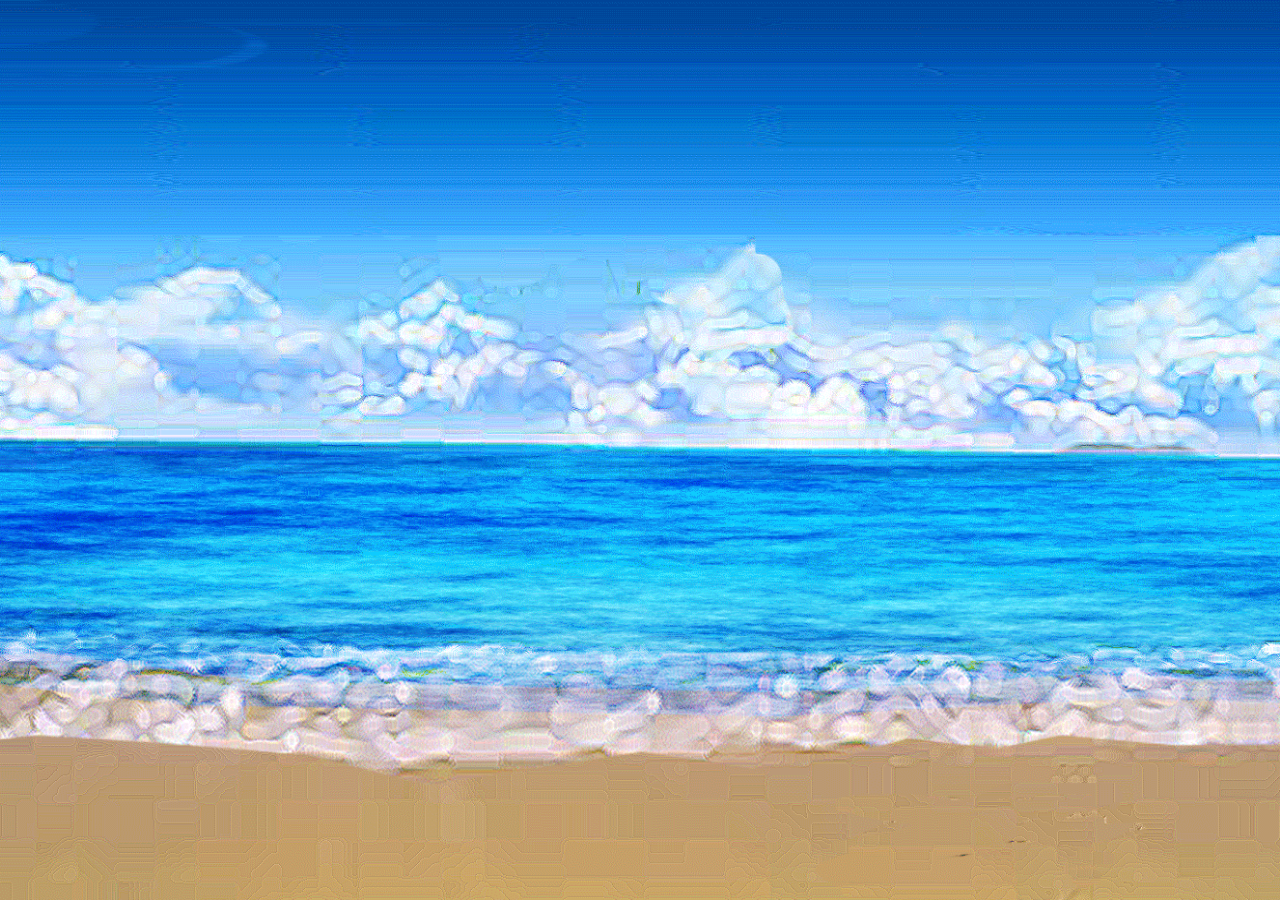
==== index.html @ e79c1dad "first commit" ====
<!DOCTYPE html>
<html lang="en-us">
<head>
    <title>Gaming Fitness</title>
    <meta name="viewport" content="width=device-width" />
    <meta charset="utf-8" />
    <link rel="stylesheet" href="style/main.css" />
</head>
<body>
    <canvas id="canvas"></canvas>
    <div id="html"><p></p></div>
    <div id="buttons"></div>

    <script type="text/javascript" src="js/actor.js"></script>
    <script type="text/javascript">
//=     ------JAVASCRIPT CODE STARTS HERE------     =\\

//===================VARIABLES====================== 
        const BACKGROUND = 0;
        const FOREGROUND = 1;
        //NEW
        const PROJECTILE = 2;

        const canvas = document.querySelector("canvas");
        const context = canvas.getContext('2d');
        const drawables = []

        //Global bastards to be called for data
        drawables[BACKGROUND] = []
        drawables[FOREGROUND] = []

        //NEW
        drawables[PROJECTILE] = []
        
        //Sets the background
        drawables[BACKGROUND].push(new Background('beach', 7))

        
//===================FUNCTIONS====================== 

        website = async () => {
            resize();

        }

        //Gathers animation data for select sprites and pushes each as an Actor
        get_player = async () => {

            //Grabs the Players sprites from the json, sets as actor
            let animdataxhr = await fetch("PowerGolem/animationData.json")
            let animdata = await animdataxhr.json()
            const Player = new Actor("PowerGolem",animdata, 1, 1, 0, 0, 0, "Idle","False","True","PLAYER");
            
            //Grabs the Enemies sprites from the json, sets as actor
            animdataxhr = await fetch("MightGolem/animationData.json")
            animdata = await animdataxhr.json()
                                                                   //width
            const Enemy = new Actor("MightGolem",animdata, 550, 1, 0, 0, 0, "Idle","False","True","PLAYER");

            //Pushes both actors into the foreground
            drawables[FOREGROUND].push(Player);
            //drawables[FOREGROUND].push(Enemy);

            console.log("MIGHT GOLEM initial data:")
            console.log(drawables[FOREGROUND][1])

            //%%DEBUG
            //console.log("PLAYER:")
            //console.log(Player)
        }

        //NEW TEST
        SummonHorde1 = async (sprite) => {
            
            //Grabs the Enemy sprites from the json, sets as actor
            let animdataxhr = await fetch(sprite + "/animationData.json")
            let animdata = await animdataxhr.json()
            const Enemy1 = new Actor(sprite,animdata, 400, 0, 0, 0, 0, "Idle","False","True","ENEMY");
            
            //Grabs the Enemies sprites from the json, sets as actor
            animdataxhr = await fetch(sprite + "/animationData.json")
            animdata = await animdataxhr.json()
            const Enemy2 = new Actor(sprite,animdata, 500, 120, 0, 0, 0, "Idle","False","True","ENEMY");

            //Grabs the Enemies sprites from the json, sets as actor
            animdataxhr = await fetch(sprite + "/animationData.json")
            animdata = await animdataxhr.json()
            const Enemy3 = new Actor(sprite,animdata, 670, 30, 0, 0, 0, "Idle","False","True","ENEMY");

            //Pushes both actors into the foreground
            drawables[FOREGROUND].push(Enemy1);
            drawables[FOREGROUND].push(Enemy2);
            drawables[FOREGROUND].push(Enemy3);
        }

        //Draws all background and foreground objects
        draw_loop = () => {
            // draws background
            drawables[BACKGROUND].forEach((d) => d.draw())

            // draw sprites
            drawables[FOREGROUND].forEach((d) => d.draw())
        }

        //NEW will clear out arrays in preperation for next level
        clear_level = async () => {

        }

        //Resizes canvas to accomidate window size changes
        resize = () => {
            canvas.width = window.innerWidth;
            canvas.height = window.innerHeight;
        }
        window.addEventListener('resize', resize);

        //Pushes speeding projectile actor at select location
        shoot_projectile = async () => {
            //if(drawables[FOREGROUND][9] == null||drawables[FOREGROUND][9].exist == "False"){

            
            console.log("Projectile being SHOT")
            let animdataxhr = await fetch("ThunderBullet/animationData.json")
            let animdata = await animdataxhr.json()

            let firing_posX = drawables[FOREGROUND][0].x;
            let firing_posY = drawables[FOREGROUND][0].y;

            //const name = new Actor(name,sprite_json, x, y, height, width, x_v, start_state, exist);
                                                                                                    //w h
            drawables[FOREGROUND].push(new Actor("ThunderBullet",animdata, firing_posX, firing_posY, 0, 0, 50, "Projectile","False","True","PROJECTILE"));
        }

        //ALL IMPORTANT FUNCTION: Calls all necissary functions
        fn = () => {
            resize();

            get_player();
            SummonHorde1("MightGolem");


            //---------SET FRAME RATE HERE------------
            setInterval(draw_loop, 5000 / 30);
        }

        /* NEW would set up given level for player, background and enemies for given class*/
        Sorcerer_1 = () => {

        }

//===================MAIN====================== 
        if (document.readyState !== 'loading')

            fn();
        else
            document.addEventListener('DOMContentLoaded', fn);


//===================KEYINPUT====================== 
    //****BUG****
    //keys entered twice, drawables[FOREGROUND].forEach((d) 
    //Fixed by only working for first actor in array

        document.body.onkeydown = (e) => {
            
            drawables[FOREGROUND].forEach((d) => {

                //%%DEBUG
                //console.log("PLAYER (in keydown):")
                //console.log(drawables[FOREGROUND][0])
                if(d == drawables[FOREGROUND][0]){
                    //%%DEBUG
                    //console.log("SPRITE CALLED:")
                    //console.log(d)
                    //console.log(" ")
                switch (e.key) {
//================ ## CHANGES MADE TO d.state for test
                    case "ArrowLeft":
                        d.x_v = -10
                        //d.state = 'walk_W'
                        break
                    case "ArrowUp":
                        d.y_v = -10
                        //d.state = 'walk_N'
                        break
                    case "ArrowRight":
                        d.x_v = 10
                        //d.state = 'walk_E'
                        break
                    case "ArrowDown":
                        d.y_v = 10
                        //d.state = 'walk_S'
                        break
                    case " ":
                        console.log("SPACE KEY PRESSED")
                        d.changeAnimation('Shooting');
                        shoot_projectile();
                        /*
                        d.state = 'Shooting'
                        //NEW indicates animation change
                        d.anim_change = 'True'
                        //you could also just directly set cur_frame = 0 with:
                        //d.cur_frame = 0;

                        //NEW preloads the first frame of shooting animation to avoid blank frame
                        d.sprite_json[d.root_e][d.state][0]['img'] = new Image();
                        // Set image source
                        d.sprite_json[d.root_e][d.state][0]['img'].src = d.name + '/' + d.root_e + '/' + d.state + '/' + 0 + '.png';
                        shoot_projectile()
                        break
                        */
                }
            }
            })
        
        };


        /*FLAWED KEY INPUT
        drawables[FOREGROUND].forEach((d) => {
                console.log("SPRITE CALLED:")
                console.log(d)
                console.log(" ")
                switch (e.key) {

                    case "ArrowLeft":
                        d.x_v = -10
                        d.state = 'walk_W'
                        break
                    case "ArrowUp":
                        d.y_v = -10
                        d.state = 'walk_N'
                        break
                    case "ArrowRight":
                        d.x_v = 10
                        d.state = 'walk_E'
                        break
                    case "ArrowDown":
                        d.y_v = 10
                        d.state = 'walk_S'
                        break
                    case " ":
                        console.log("SPACE KEY PRESSED")
                        d.state = 'Shooting'
                        shoot_projectile()
                        break
                }
            })
        };
        */


        document.body.onkeyup = (e) => {
            drawables[FOREGROUND].forEach((d) => {

                if(d == drawables[FOREGROUND][0]){
                switch (e.key) {
                    case "ArrowLeft":
                    case "ArrowRight":
                        d.x_v = 0
                        break
                    case "ArrowUp":
                    case "ArrowDown":
                        d.y_v = 0
                        break
                }
            }
            })
        };
//===================================================
    </script>

</body>
</html>
---- style/main.css ----
﻿body {
    margin: 0;
}

#html, #canvas {
    position: absolute;
    width: 100%;
}

#html {
    text-align: center;
    font-size: xx-large;
    text-shadow: -1px -1px 0 #000, 1px -1px 0 #000, -1px 1px 0 #000, 1px 1px 0 #000;
    color: #fff;
    font-family: Impact, Haettenschweiler, 'Arial Narrow Bold', sans-serif;
}

#buttons {
    position: absolute;
    bottom: 0;
    margin: 10px;
    font-size: large;
    margin-right: 2px;
}

button {
    margin-left: 5px;
}
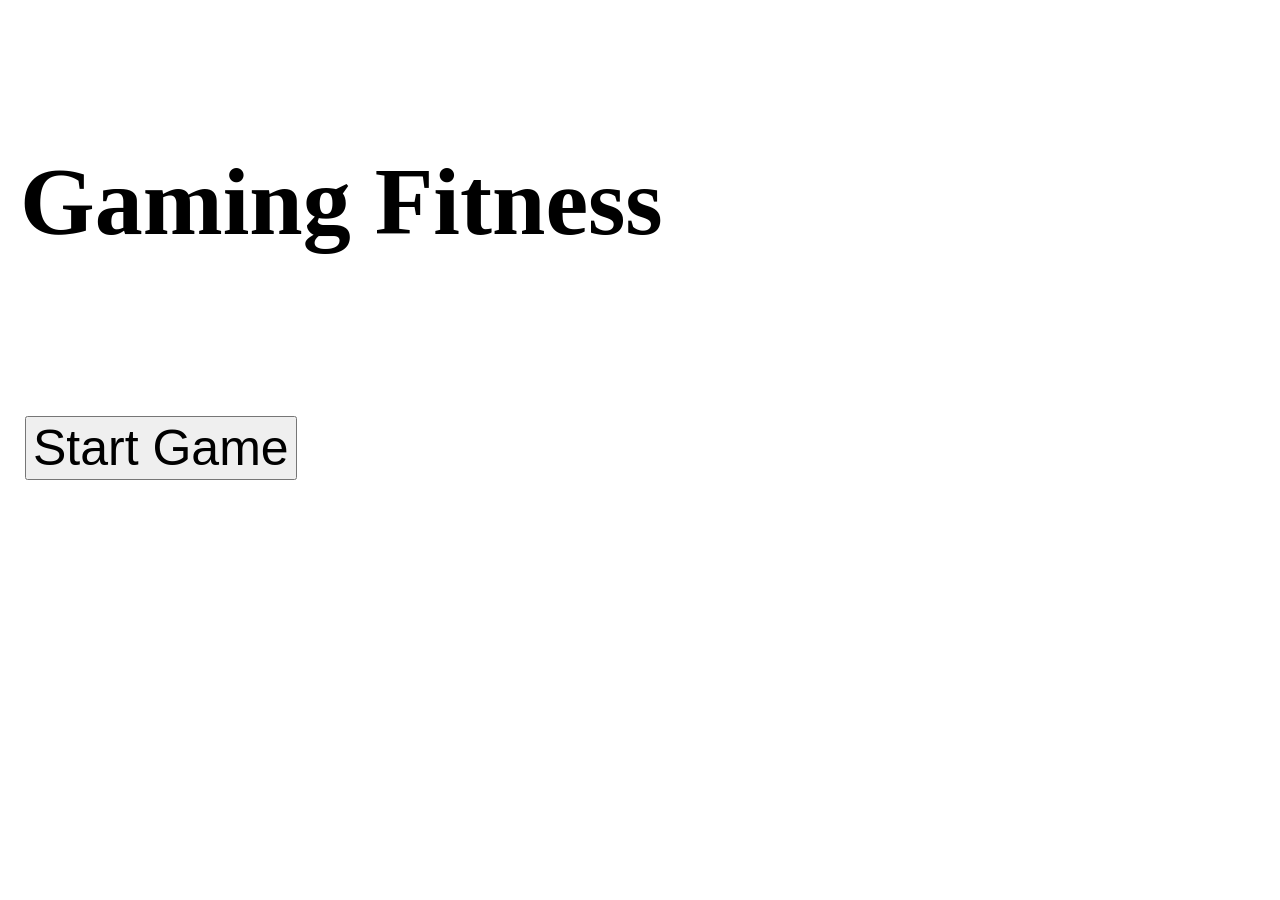
==== commit 6a4b9d9f: "Update index.html Adds a button which loads the game" ====
--- a/index.html
+++ b/index.html
@@ -5,12 +5,39 @@
     <meta name="viewport" content="width=device-width" />
     <meta charset="utf-8" />
     <link rel="stylesheet" href="style/main.css" />
+    <script src="https://code.jquery.com/jquery-3.7.1.js" integrity="sha256-eKhayi8LEQwp4NKxN+CfCh+3qOVUtJn3QNZ0TciWLP4=" crossorigin="anonymous"></script>
 </head>
 <body>
     <canvas id="canvas"></canvas>
     <div id="html"><p></p></div>
     <div id="buttons"></div>
 
+    <div id="main" style="display:none"> 
+
+        <!-- ============ MENU SCREEN ============ -->
+        <style>
+            .menu_title {font-size:600%; position: absolute; z-index: -100;  width: 100%; top:14%; margin: 20px; }
+        </style>
+                
+            <h1 class="menu_title">
+                Gaming Fitness
+            </h1>
+        
+        
+        
+        
+        <style>
+            .menu_buttoons {position: absolute; z-index: 100;  width: 100%; top:44%; margin: 20px; }
+        </style>
+            
+            <h1 class="menu_buttoons">
+            <button id="but_start" onclick="game();" style="font-size:50px">Start Game</button>
+            </h1>
+        
+        <!-- ============ ----------- ============ -->
+        
+    </div> 
+
     <script type="text/javascript" src="js/actor.js"></script>
     <script type="text/javascript">
 //=     ------JAVASCRIPT CODE STARTS HERE------     =\\
@@ -40,7 +67,18 @@
 
         website = async () => {
             resize();
-
+            $('#main').show();
+            console.log("FUNCTION: website() /IS RUNNING")
+        }
+
+        game = () => {
+            $('#main').hide();
+            get_player();
+            SummonHorde1("MightGolem");
+
+            //---------SET FRAME RATE HERE------------
+            setInterval(draw_loop, 5000 / 30);
+            console.log("FUNCTION: game() /IS RUNNING")
         }
 
         //Gathers animation data for select sprites and pushes each as an Actor
@@ -134,13 +172,14 @@
         //ALL IMPORTANT FUNCTION: Calls all necissary functions
         fn = () => {
             resize();
-
-            get_player();
-            SummonHorde1("MightGolem");
-
+            website();
+            
+
+            //get_player();
+            //SummonHorde1("MightGolem");
 
             //---------SET FRAME RATE HERE------------
-            setInterval(draw_loop, 5000 / 30);
+            //setInterval(draw_loop, 5000 / 30);
         }
 
         /* NEW would set up given level for player, background and enemies for given class*/
@@ -149,9 +188,9 @@
         }
 
 //===================MAIN====================== 
-        if (document.readyState !== 'loading')
-
+        if (document.readyState !== 'loading'){
             fn();
+        }
         else
             document.addEventListener('DOMContentLoaded', fn);
 
@@ -271,4 +310,4 @@
     </script>
 
 </body>
-</html>+</html>
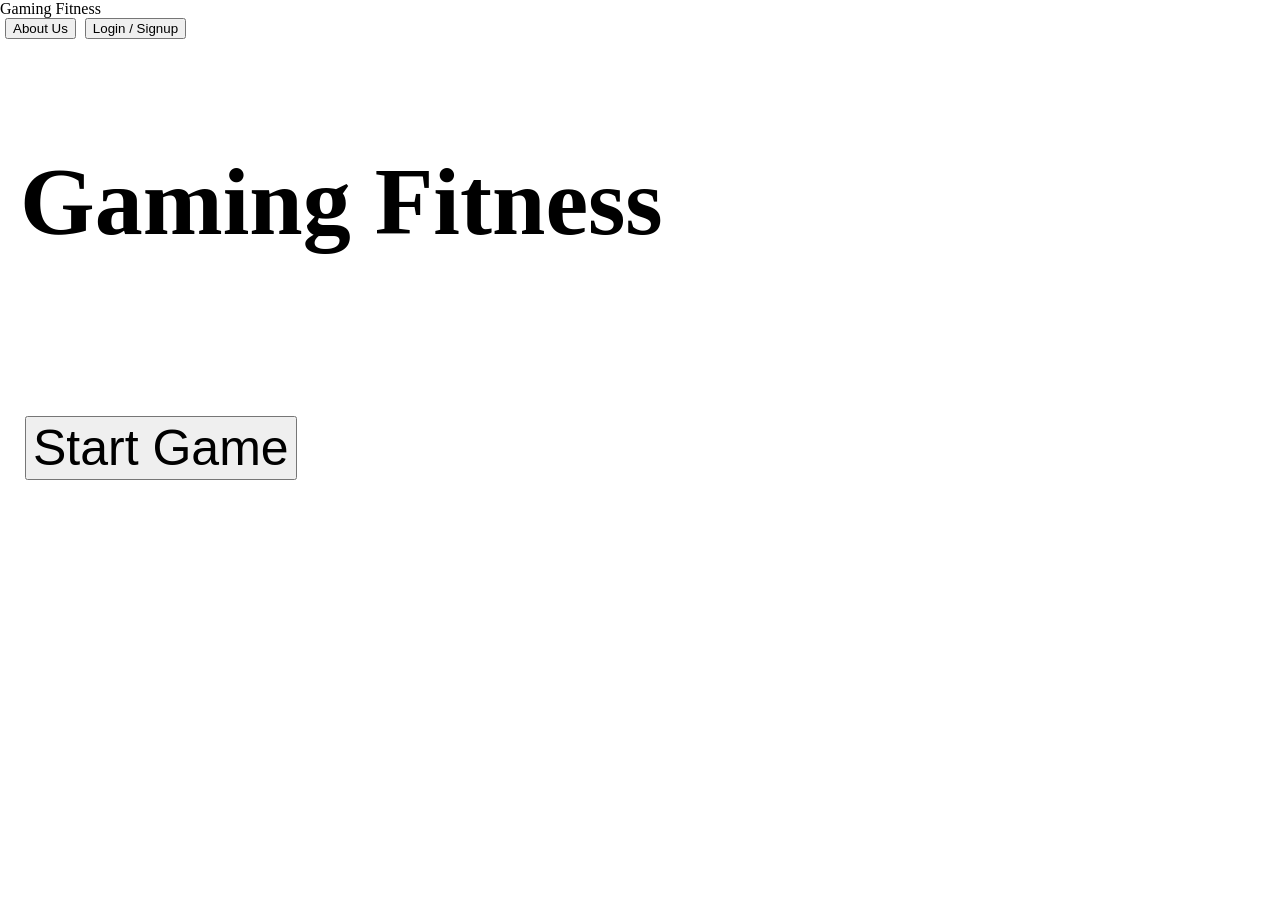
==== commit 278b4bdc: "Update index.html" ====
--- a/index.html
+++ b/index.html
@@ -14,6 +14,27 @@
 
     <div id="main" style="display:none"> 
 
+        <!-- ============ NAVIGATION BAR ============ -->
+        <nav id="navbar">
+            <div id="logo">Gaming Fitness</div>
+            <div id="nav-links">
+                <button class="nav-button" onclick="showAbout()">About Us</button>
+                <button class="nav-button" onclick="showLogin()">Login / Signup</button>
+            </div>
+        </nav>
+
+        <!-- ============ LOGIN MODEL (Hidden by Default) ============ -->
+        <div id="login-model" class="model">
+            <div class="model-content">
+                <span class="close" onclick="closeLogin()">&times;</span>
+                <h2>Login</h2>
+                <input type="text" id="username" placeholder="Username">
+                <input type="password" id="password" placeholder="Password">
+                <button onclick="login()">Login</button>
+                <p id="login-message"></p>
+            </div>
+        </div>
+
         <!-- ============ MENU SCREEN ============ -->
         <style>
             .menu_title {font-size:600%; position: absolute; z-index: -100;  width: 100%; top:14%; margin: 20px; }
@@ -60,7 +81,7 @@
         drawables[PROJECTILE] = []
         
         //Sets the background
-        drawables[BACKGROUND].push(new Background('beach', 7))
+        drawables[BACKGROUND].push(new Background('castle', 7))
 
         
 //===================FUNCTIONS====================== 
@@ -68,39 +89,52 @@
         website = async () => {
             resize();
             $('#main').show();
+            $('#login-model').hide();
             console.log("FUNCTION: website() /IS RUNNING")
+        }
+
+        showAbout = () => {
+            /*add show about page stuff*/
+        }
+
+        showLogin = () => {
+            document.getElementById("login-model").style.display = "flex";
+        }
+
+        closeLogin = () => {
+            document.getElementById("login-model").style.display = "none";
         }
 
         game = () => {
             $('#main').hide();
-            get_player();
+
+            get_player("VampiricOverlord");
+            //get_player("PowerGolem");
+
             SummonHorde1("MightGolem");
 
             //---------SET FRAME RATE HERE------------
-            setInterval(draw_loop, 5000 / 30);
+            setInterval(draw_loop, 5000/40);
+
+            //40 is good speed, 30 was og
+            //setInterval(draw_loop, 5000 / 40);
+            //setInterval(draw_loop, 5000 / 30);
             console.log("FUNCTION: game() /IS RUNNING")
         }
 
         //Gathers animation data for select sprites and pushes each as an Actor
-        get_player = async () => {
+        get_player = async (sprite) => {
 
             //Grabs the Players sprites from the json, sets as actor
-            let animdataxhr = await fetch("PowerGolem/animationData.json")
+            let animdataxhr = await fetch("sprites/" + sprite + "/animationData.json")
             let animdata = await animdataxhr.json()
-            const Player = new Actor("PowerGolem",animdata, 1, 1, 0, 0, 0, "Idle","False","True","PLAYER");
-            
-            //Grabs the Enemies sprites from the json, sets as actor
-            animdataxhr = await fetch("MightGolem/animationData.json")
-            animdata = await animdataxhr.json()
-                                                                   //width
-            const Enemy = new Actor("MightGolem",animdata, 550, 1, 0, 0, 0, "Idle","False","True","PLAYER");
-
+            const Player = new Actor(sprite,animdata, 1, 1, 0, 0, 0, "Idle","False","True","PLAYER");
+            
             //Pushes both actors into the foreground
             drawables[FOREGROUND].push(Player);
-            //drawables[FOREGROUND].push(Enemy);
-
-            console.log("MIGHT GOLEM initial data:")
-            console.log(drawables[FOREGROUND][1])
+
+            console.log("PLAYER initial data:")
+            console.log(drawables[FOREGROUND][0])
 
             //%%DEBUG
             //console.log("PLAYER:")
@@ -111,17 +145,17 @@
         SummonHorde1 = async (sprite) => {
             
             //Grabs the Enemy sprites from the json, sets as actor
-            let animdataxhr = await fetch(sprite + "/animationData.json")
+            let animdataxhr = await fetch("sprites/" + sprite + "/animationData.json")
             let animdata = await animdataxhr.json()
             const Enemy1 = new Actor(sprite,animdata, 400, 0, 0, 0, 0, "Idle","False","True","ENEMY");
             
             //Grabs the Enemies sprites from the json, sets as actor
-            animdataxhr = await fetch(sprite + "/animationData.json")
+            animdataxhr = await fetch("sprites/" + sprite + "/animationData.json")
             animdata = await animdataxhr.json()
             const Enemy2 = new Actor(sprite,animdata, 500, 120, 0, 0, 0, "Idle","False","True","ENEMY");
 
             //Grabs the Enemies sprites from the json, sets as actor
-            animdataxhr = await fetch(sprite + "/animationData.json")
+            animdataxhr = await fetch("sprites/" + sprite + "/animationData.json")
             animdata = await animdataxhr.json()
             const Enemy3 = new Actor(sprite,animdata, 670, 30, 0, 0, 0, "Idle","False","True","ENEMY");
 
@@ -158,7 +192,7 @@
 
             
             console.log("Projectile being SHOT")
-            let animdataxhr = await fetch("ThunderBullet/animationData.json")
+            let animdataxhr = await fetch("sprites/ThunderBullet/animationData.json")
             let animdata = await animdataxhr.json()
 
             let firing_posX = drawables[FOREGROUND][0].x;
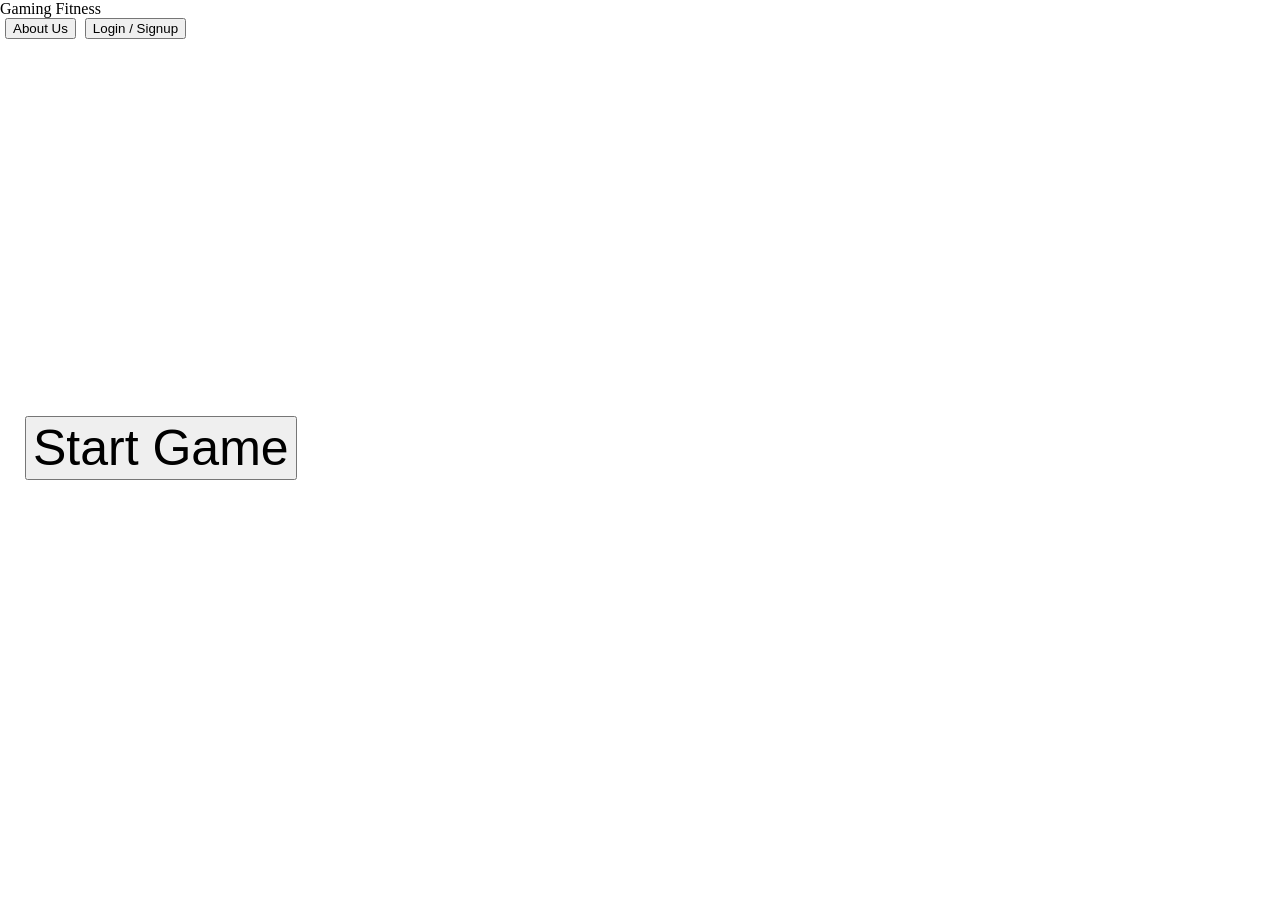
==== commit 151fa705: "Update index.html Added options after clicking "Start Game" button." ====
--- a/index.html
+++ b/index.html
@@ -27,35 +27,61 @@
         <div id="login-model" class="model">
             <div class="model-content">
                 <span class="close" onclick="closeLogin()">&times;</span>
-                <h2>Login</h2>
+                <h2>Login or Sign Up</h2>
                 <input type="text" id="username" placeholder="Username">
+                <input type="email" id="email" placeholder="Email (For Signup)" style="display:none;">
                 <input type="password" id="password" placeholder="Password">
                 <button onclick="login()">Login</button>
+                <button id="signup-btn" onclick="signup()">Sign Up</button>
                 <p id="login-message"></p>
             </div>
         </div>
 
-        <!-- ============ MENU SCREEN ============ -->
-        <style>
-            .menu_title {font-size:600%; position: absolute; z-index: -100;  width: 100%; top:14%; margin: 20px; }
-        </style>
+        <!-- ============ START GAME SCREEN ============ -->
+        <div id="main-menu">
+            <style>
+                .menu_title {font-size:600%; position: absolute; z-index: -100;  width: 100%; top:14%; margin: 20px; }
+            </style>        
+            
+            <style>
+                .menu_buttoons {position: absolute; z-index: 100;  width: 100%; top:44%; margin: 20px; }
+            </style>
                 
-            <h1 class="menu_title">
-                Gaming Fitness
+            <h1 class="menu_buttoons">
+                <button id="but_start" onclick="showSelectionScreen();" style="font-size:50px">Start Game</button>
             </h1>
+        </div>
         
-        
-        
-        
-        <style>
-            .menu_buttoons {position: absolute; z-index: 100;  width: 100%; top:44%; margin: 20px; }
-        </style>
-            
-            <h1 class="menu_buttoons">
-            <button id="but_start" onclick="game();" style="font-size:50px">Start Game</button>
-            </h1>
-        
-        <!-- ============ ----------- ============ -->
+        <!-- ============ MENU SCREEN (Hidden By Default) ============ -->
+        <div id="selection-screen" class="model">
+            <h2>Choose Your Workout Type</h2>
+            <div class="selection-container">
+                <div class="selection-box">
+                    <img src="sprites\PowerGolem\Tenderbud\Idle\0.png" alt="Endurance Training">
+                    <p>Improve your stamina with endurance exercises.</p>
+                    <button id="but_start" onclick="game();" style="font-size:25px">Endurance</button>
+                    <!-- <button onclick="startGame('Endurance')">Select</button> -->
+                </div>
+                <div class="selection-box">
+                    <img src="sprites\PowerGolem\Tenderbud\Idle\3.png" alt="Strength Training">
+                    <p>Build muscle and strength with targeted workouts.</p>
+                    <button id="but_start" onclick="game();" style="font-size:25px">Strength</button>
+                    <!-- <button onclick="startGame('Strength')">Select</button> --> 
+                </div>
+                <div class="selection-box">
+                    <img src="sprites\PowerGolem\Tenderbud\Idle\5.png" alt="Yoga & Flexibility">
+                    <p>Enhance flexibility and relaxation through yoga.</p>
+                    <button id="but_start" onclick="game();" style="font-size:25px">Yoga</button>
+                <!-- <button onclick="startGame('Yoga')">Select</button> -->
+                </div>
+                <div class="selection-box">
+                    <img src="sprites\PowerGolem\Tenderbud\Idle\7.png" alt="Cardio Training">
+                    <p>Boost heart health with high-intensity cardio.</p>
+                    <button id="but_start" onclick="game();" style="font-size:25px">Cardio</button>
+                    <!-- <button onclick="startGame('Cardio')">Select</button> -->
+                </div>
+            </div>
+        </div>
         
     </div> 
 
@@ -81,8 +107,7 @@
         drawables[PROJECTILE] = []
         
         //Sets the background
-        drawables[BACKGROUND].push(new Background('castle', 7))
-
+        drawables[BACKGROUND].push(new Background('beach', 7))
         
 //===================FUNCTIONS====================== 
 
@@ -90,46 +115,93 @@
             resize();
             $('#main').show();
             $('#login-model').hide();
+            $('#selection-screen').hide();
             console.log("FUNCTION: website() /IS RUNNING")
+        }
+
+        //show the selection screen
+        showSelectionScreen = () => {
+            $('#main-menu').hide(); // Hide main menu
+            $('#selection-screen').fadeIn(300); // Smoothly show selection screen
+            console.log("FUNCTION: showSelectionScreen() / IS RUNNING");
         }
 
         showAbout = () => {
             /*add show about page stuff*/
         }
 
+        //show login/signup popup
         showLogin = () => {
             document.getElementById("login-model").style.display = "flex";
         }
 
+        //close login popup
         closeLogin = () => {
             document.getElementById("login-model").style.display = "none";
         }
 
+        login = () => {
+            let username = document.getElementById("username").value;
+            let password = document.getElementById("password").value;
+
+            fetch("http://localhost:8080/user", {
+                method: "POST",
+                headers: { "Content-Type": "application/x-www-form-urlencoded" },
+                body: `action=login&username=${username}&password=${password}`
+            })
+            .then(response => response.text())
+            .then(data => {
+                if (data === "success") {
+                    document.getElementById("login-message").innerText = "Login Successful!";
+                    setTimeout(() => window.location.href = "dashboard.html", 1000);
+                } else {
+                    document.getElementById("login-message").innerText = "Invalid username or password.";
+                }
+            });
+        }
+
+        signUp = () => {
+            let username = document.getElementById("username").value;
+            let email = document.getElementById("email").value;
+            let password = document.getElementById("password").value;
+
+            fetch("http://localhost:8080/user", {
+                method: "POST",
+                headers: { "Content-Type": "application/x-www-form-urlencoded" },
+                body: `action=signup&username=${username}&email=${email}&password=${password}`
+            })
+            .then(response => response.text())
+            .then(data => {
+                if (data === "success") {
+                    document.getElementById("login-message").innerText = "Signup Successful! You can now log in.";
+                } else {
+                    document.getElementById("login-message").innerText = "Error: Try a different username.";
+                }
+            });
+        }
+
+        //show the game screen
         game = () => {
             $('#main').hide();
-
-            get_player("VampiricOverlord");
-            //get_player("PowerGolem");
-
+            $('#selection-screen').hide();
+            //get_player("VampiricOverlord");
+            get_player("PowerGolem");
+            //SummonHorde1("MightGolem");
             SummonHorde1("MightGolem");
 
             //---------SET FRAME RATE HERE------------
-            setInterval(draw_loop, 5000/40);
-
-            //40 is good speed, 30 was og
-            //setInterval(draw_loop, 5000 / 40);
-            //setInterval(draw_loop, 5000 / 30);
+            setInterval(draw_loop, 5000 / 30);
             console.log("FUNCTION: game() /IS RUNNING")
         }
 
         //Gathers animation data for select sprites and pushes each as an Actor
-        get_player = async (sprite) => {
+        get_player = async () => {
 
             //Grabs the Players sprites from the json, sets as actor
-            let animdataxhr = await fetch("sprites/" + sprite + "/animationData.json")
+            let animdataxhr = await fetch("sprites/PowerGolem/animationData.json")
             let animdata = await animdataxhr.json()
-            const Player = new Actor(sprite,animdata, 1, 1, 0, 0, 0, "Idle","False","True","PLAYER");
-            
+            const Player = new Actor("PowerGolem",animdata, 1, 1, 0, 0, 0, "Idle","False","True","PLAYER");
+
             //Pushes both actors into the foreground
             drawables[FOREGROUND].push(Player);
 
@@ -209,8 +281,8 @@
             website();
             
 
-            //get_player();
-            //SummonHorde1("MightGolem");
+            get_player();
+            SummonHorde1("MightGolem");
 
             //---------SET FRAME RATE HERE------------
             //setInterval(draw_loop, 5000 / 30);
